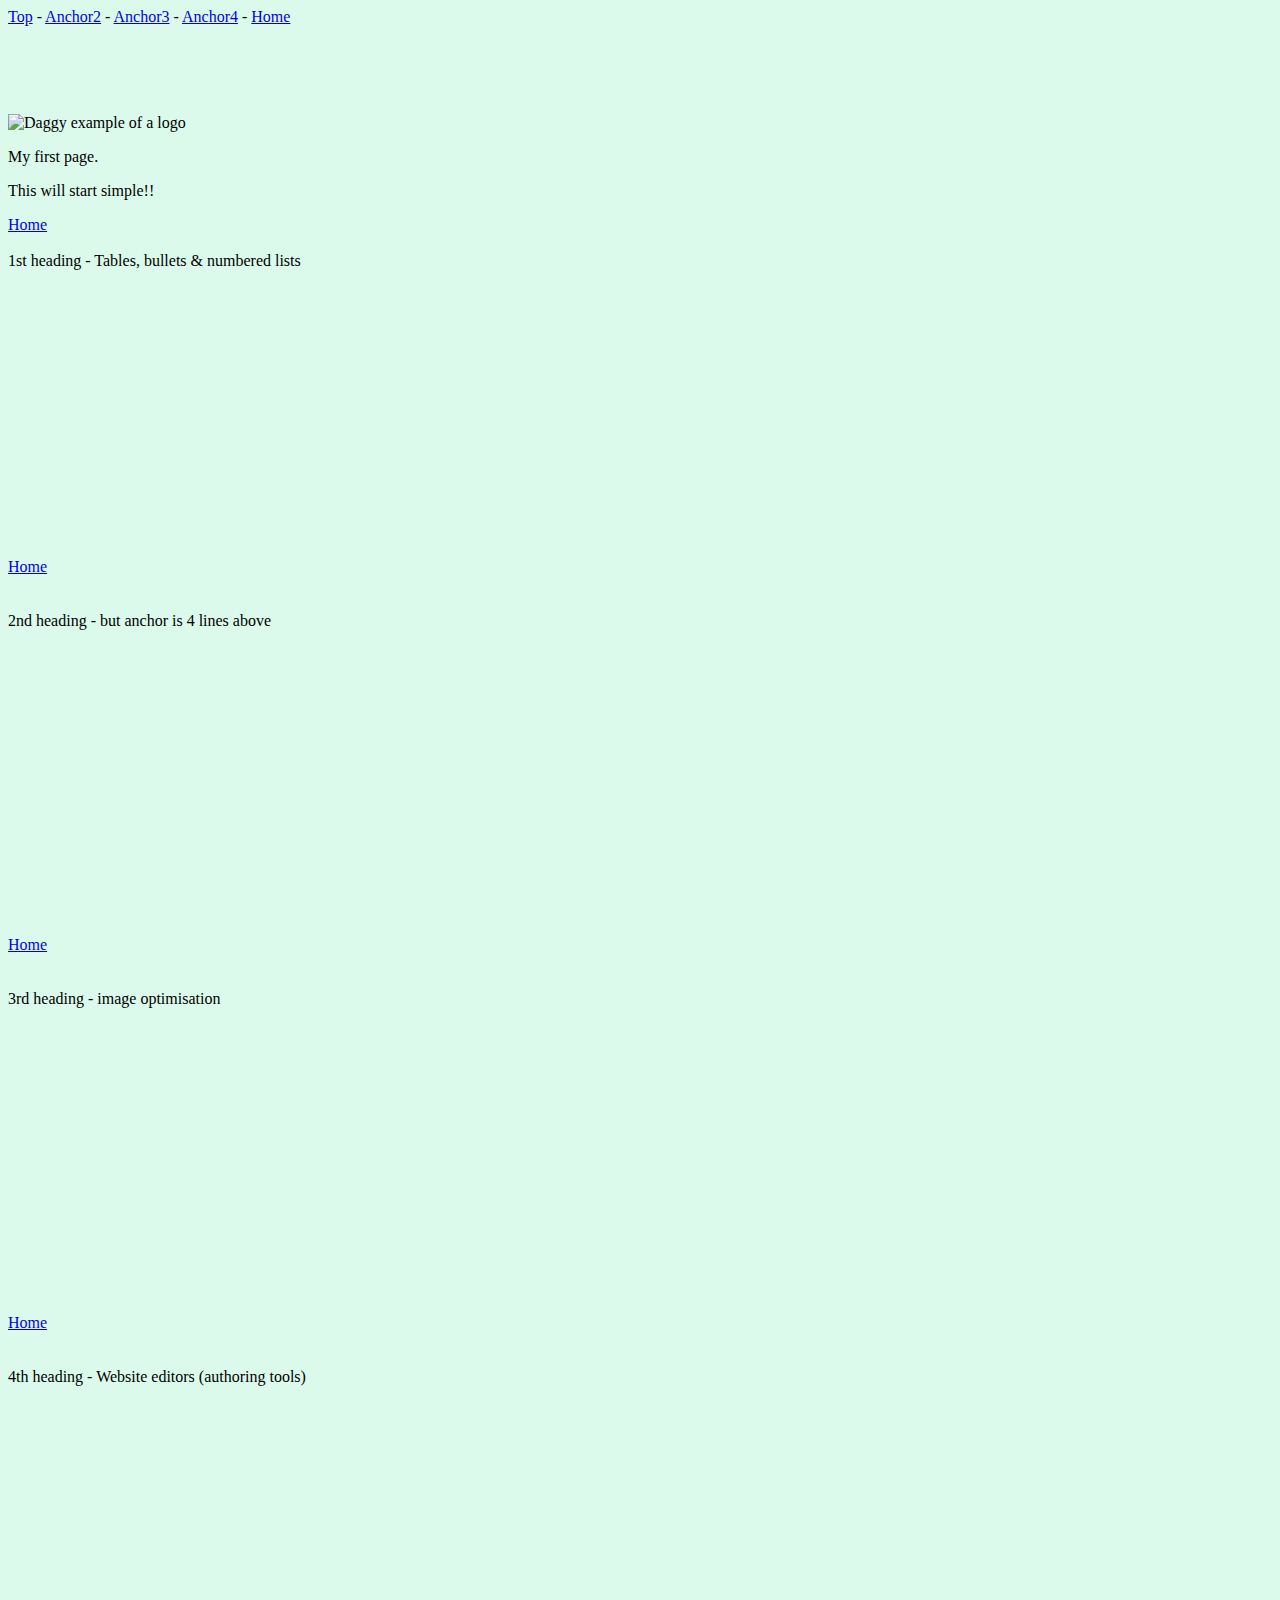
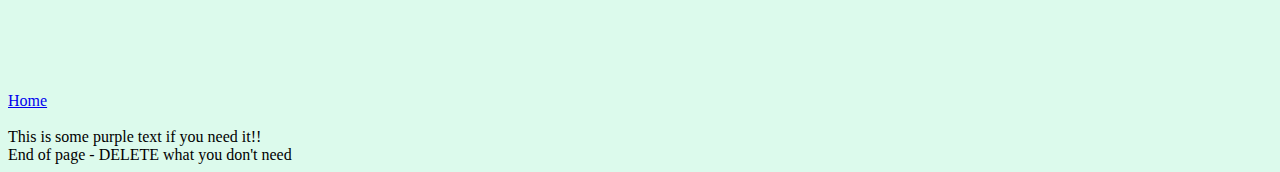
==== folio-v01.html @ ae7833ef "test" ====
<!DOCTYPE html>
<!--Fixed header code copied from: https://www.w3schools.com/howto/howto_js_sticky_header.asp
    but JavaScript seemed problematic, so was abandoned.
    If the user zooms, the header fixing is gone! -->
<!-- 26/6/21 Nev "fixed" header is very temperamental on Android mobile - Chrome v91.0.4472.101
    it was broken by this 40 character email with the normal font:
    Xxxxx.Xxxxxxxxxxxxx@education.nsw.gov.au
    Also broken by long web links - avoided with a short "display text" or small font.
    Max recommended image size is 940 pixels. 950 does not break the fixed header, but is almost off the screen.
    If fixed header is broken - delete sections 1 by 1 to find the problem -->
<html>
<head>
    <meta charset="utf-8">
    <title>Blackwattle Web template</title>
    <link rel="icon" href="images/SSC_SmallLogo.png">
    <link rel="stylesheet" href="main.css">
    <style type="text/css">
        body {
            background-color: rgb(220,250,236); /*light green   */
        }
    </style>
</head>
<body>
    <div class="h2-BlueBG" id="A01"></div>
    <div class="header" id="myHeader">
        <a href="#A01">Top</a> - <a href="#A02">Anchor2</a> - <a href="#A03">Anchor3</a> - <a href="#A04">Anchor4</a> - 
            <a href="index.html">Home</a>
    </div>
    <br>
    <br>
    <br>
    <br>
    <p class="h1-18ptBold">
        <img src="images/YourLogo-JPG.jpg" alt="Daggy example of a logo" title="Daggy logo" /><br>
    </p>
    <p class="h1-18ptBold">
      My first page.
  </p>
    <p class="h1-18ptBold">
        This will start simple!!<br>
    </p>
    <div class="content">
        <a href="index.html">Home</a>
        <br>
        <br>
        <div class="h2-BlueBG">
            1st heading - Tables, bullets &amp; numbered lists
        </div>
        <br>
        <br>
        <br>
        <br>
        <br>
        <br>
        <br>
        <br>
        <br>
        <br>
        <br>
        <br>
        <br>
        <br>
        <br>
        <br>
        <div class="h1-18ptBold" id="A02"></div>
        <a href="index.html">Home</a>
        <br>
        <br>
        <br>
        <div class="h2-BlueBG">
            2nd heading - but anchor is 4 lines above 
        </div>
        <br>
        <br>
        <br>
        <br>
        <br>
        <br>
        <br>
        <br>
        <br>
        <br>
        <br>
        <br>
        <br>
        <br>
        <br>
        <br>
        <br>
        <div class="h1-18ptBold" id="A03"></div>
        <a href="index.html">Home</a>
        <br>
        <br>
        <br>
        <div class="h2-BlueBG">
            3rd heading - image optimisation
        </div>
        <br>
        <br>
        <br>
        <br>
        <br>
        <br>
        <br>
        <br>
        <br>
        <br>
        <br>
        <br>
        <br>
        <br>
        <br>
        <br>
        <br>
        <div class="h1-18ptBold" id="A04"></div>
        <a href="index.html">Home</a>
        <br>
        <br>
        <br>
        <div class="h2-BlueBG">
            4th heading -
            Website editors (authoring tools)
        </div>
        <br>
        <br>
        <br>
        <br>
        <br>
        <br>
        <br>
        <br>
        <br>
        <br>
        <br>
        <br>
        <br>
        <br>
        <br>
        <br>
        <br>
        <a href="index.html">Home</a>
        <br>
        <br>
        <div class="body-purple">
            This is some purple text if you need it!!
            <br>
        </div>
        <div class="h2-BlueBG">
            End of page
            - DELETE what you don&#39;t need
        </div>
    </div>
</body>
</html>
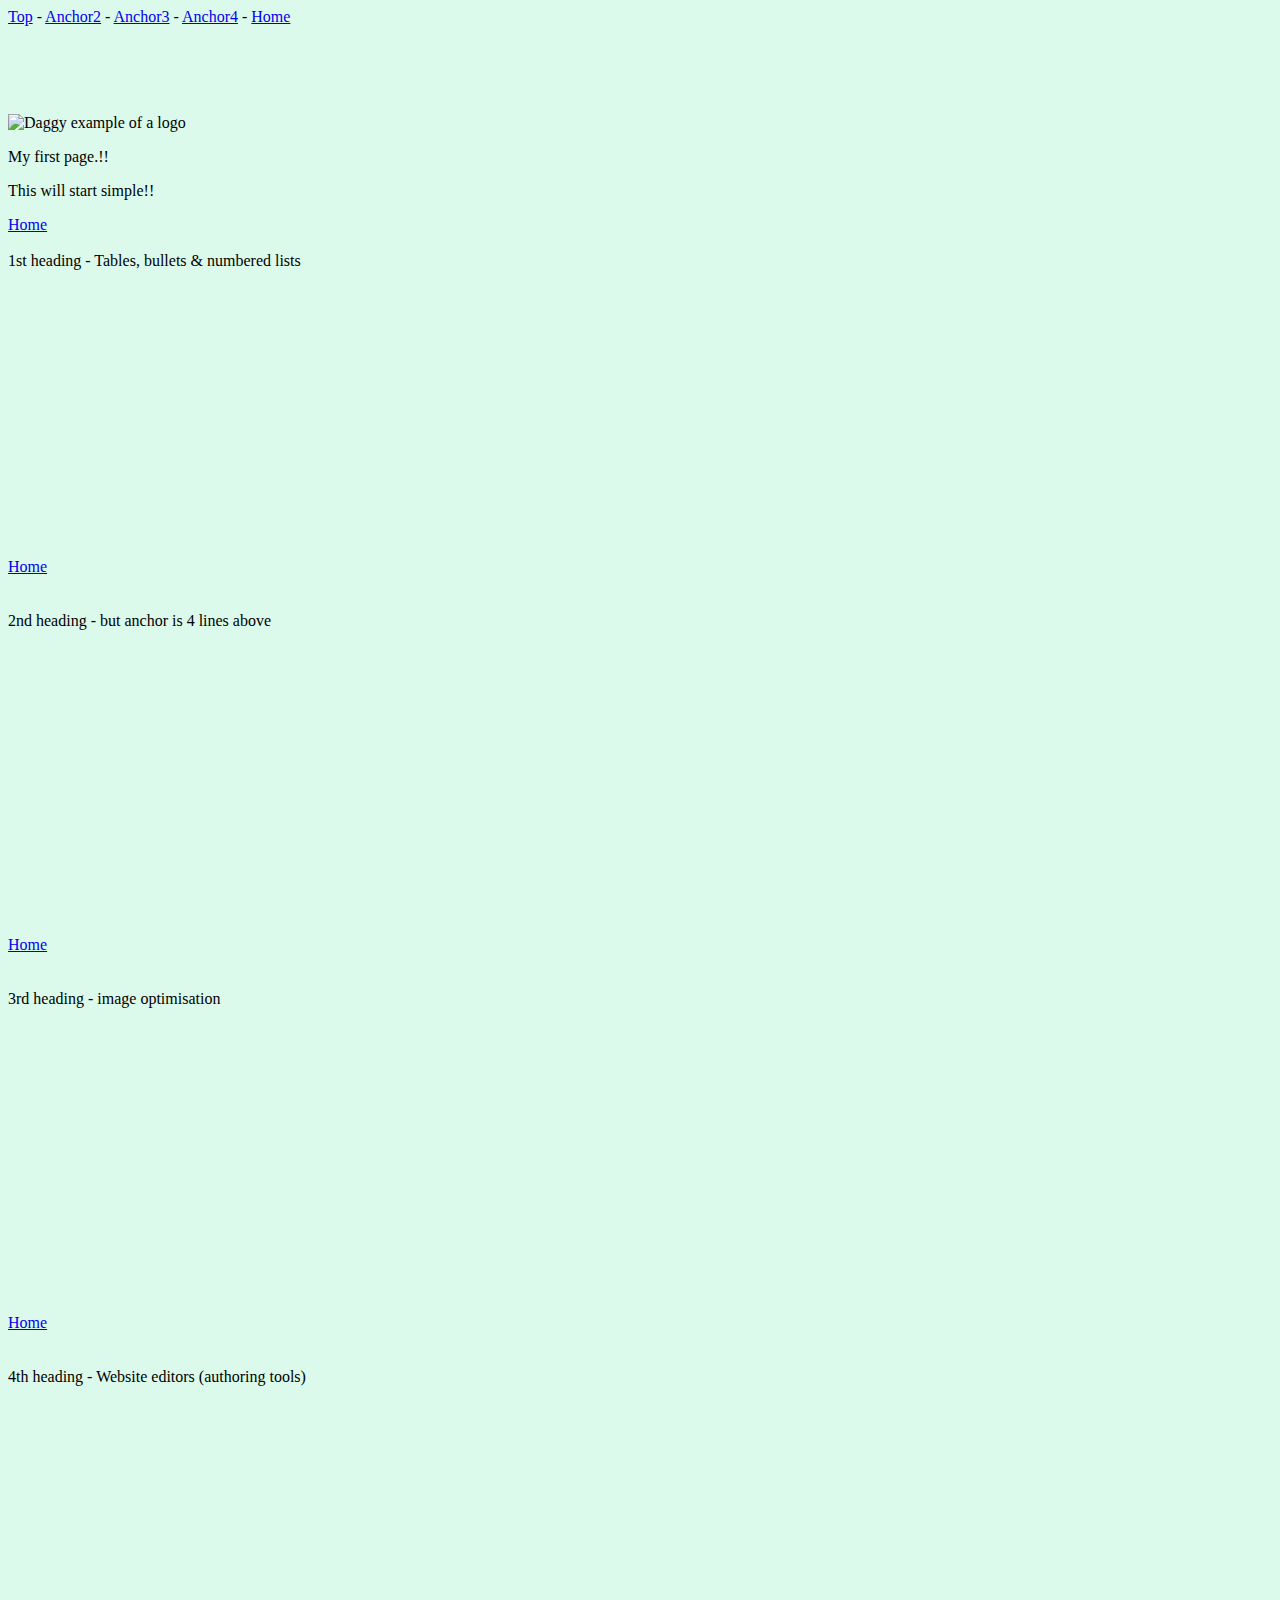
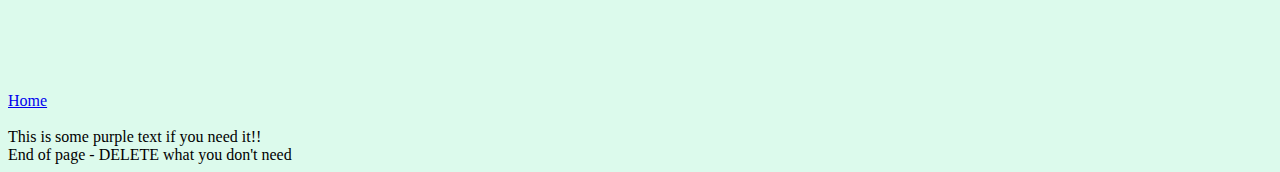
==== commit 7bf72f00: "tests" ====
--- a/folio-v01.html
+++ b/folio-v01.html
@@ -34,7 +34,7 @@
         <img src="images/YourLogo-JPG.jpg" alt="Daggy example of a logo" title="Daggy logo" /><br>
     </p>
     <p class="h1-18ptBold">
-      My first page.
+      My first page.!!
   </p>
     <p class="h1-18ptBold">
         This will start simple!!<br>
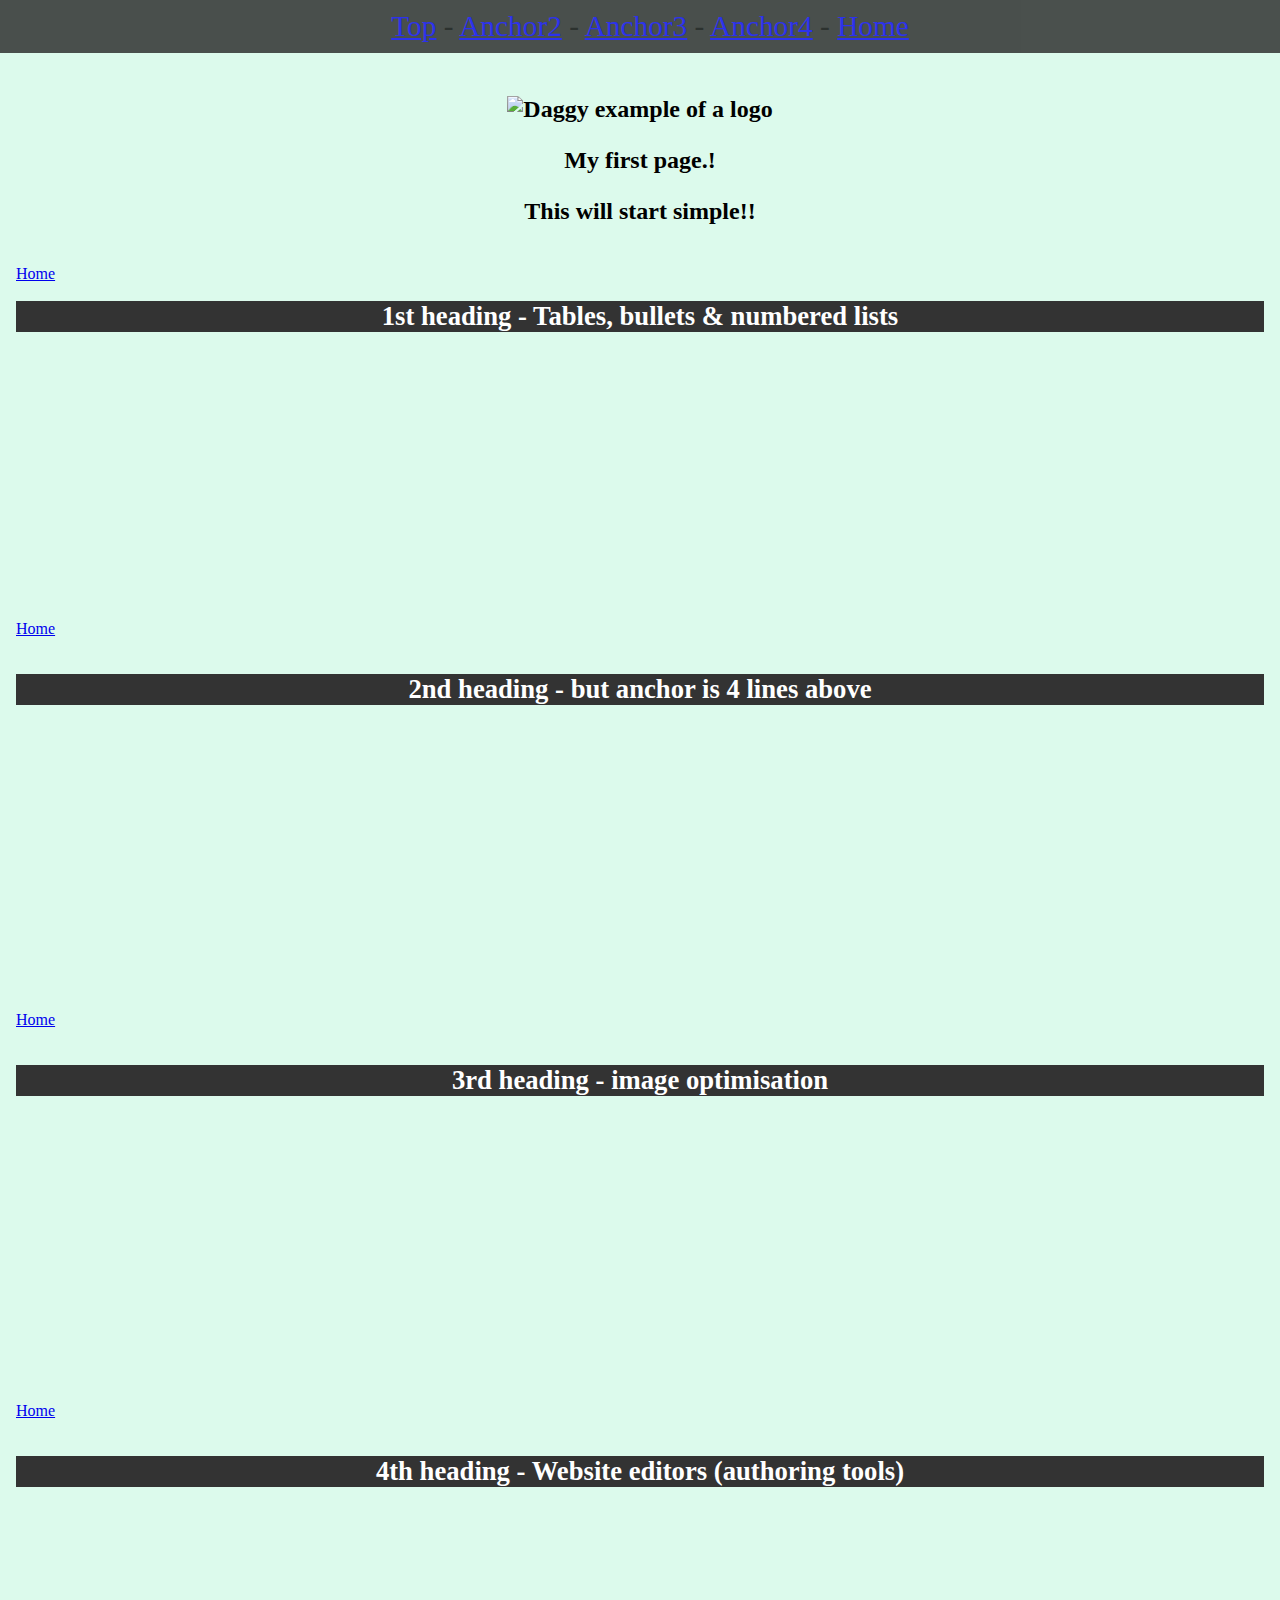
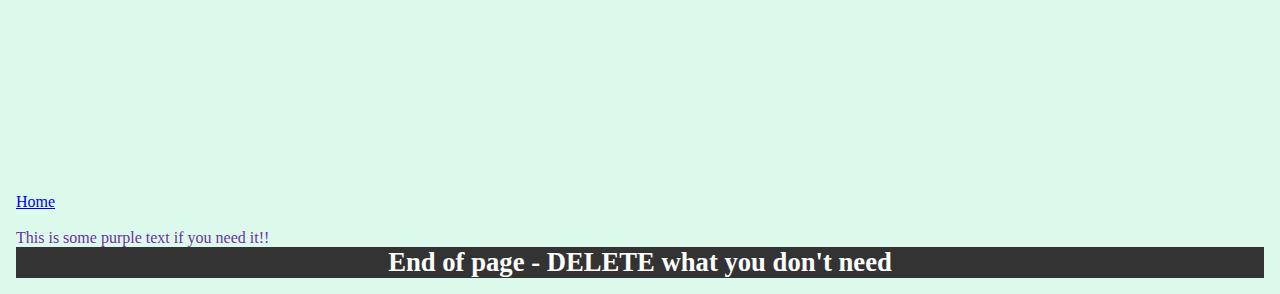
==== commit 5e038a4c: "Basic Version" ====
--- a/folio-v01.html
+++ b/folio-v01.html
@@ -34,7 +34,7 @@
         <img src="images/YourLogo-JPG.jpg" alt="Daggy example of a logo" title="Daggy logo" /><br>
     </p>
     <p class="h1-18ptBold">
-      My first page.!!
+      My first page.!
   </p>
     <p class="h1-18ptBold">
         This will start simple!!<br>
--- a/main.css
+++ b/main.css
@@ -0,0 +1,99 @@
+﻿/*Fixed header code copied from: https://www.w3schools.com/howto/howto_js_sticky_header.asp
+    but JavaScript seemed problematic, so was abandoned
+    26/6/21 Nev "fixed" header is very temperamental on Android mobile - Chrome v91.0.4472.101
+    it was broken by this 40 character email with the normal font:
+    Xxxxx.Xxxxxxxxxxxxx@education.nsw.gov.au
+    Also broken by long web links - avoided with a short "display text" or small font.
+    If fixed header is broken - delete sections 1 by 1 to find the problem
+*/
+body {
+    margin: 0;
+/*    font-family: Calibri, sans-serif;*/
+}
+table {
+    border-collapse: collapse;
+    width: 100%;
+    border: 1px solid #000;
+}
+
+th, td {
+/*    text-align: center;*/
+    padding: 16px;
+    font-size: 18pt;
+    border: 1px solid #000;
+}
+
+.header {
+    position: fixed;
+    text-align: center;
+    font-size: 22pt;
+    width: 100%;
+    padding: 10px 10px;
+    background: #252525;
+    opacity: 80%;
+    /*    color: #f1f1f1;*/
+}
+
+.content {
+    padding: 16px;
+}
+
+.text-lightblue {
+    color: #78a1cb;
+}
+/*  Lightblue is for links that havent been clicked on */
+.text-grey {
+    color: #a0a0a0;
+}
+
+.text-red {
+    color: rgb(146, 0, 0);
+}
+/* Red is for useful or imporant information such as directing you to the repository */
+
+.h1-18ptBold {
+    text-align: center;
+    font-size: 18pt;
+/*    font-family: Calibri, sans-serif;*/
+/*    margin: 0cm;*/
+    font-weight: bold;
+}
+
+.h2-BlueBG {
+    font-size: 20pt;
+    text-align: center;
+    color: white;
+    background-color: rgb(51, 51, 51);
+    font-weight: bold;
+/*    font-family: Calibri;*/
+}
+
+.body-calibri {
+    font-family: Calibri;
+}
+
+.body-purple {
+/*    font-family: Calibri;*/
+    color: #7030A0;
+}
+
+.body-acknowledgement {
+/*    font-family: Calibri;*/
+    font-style: italic;
+    font-size: 9.0pt;
+    color: #595959;
+}
+.body-smallFont {
+        font-family: 'Arial Narrow';
+/*    font-style: italic;*/
+    font-size: 7.0pt;
+/*    color: #595959;*/
+}
+
+.center {
+    display: block;
+    margin-left: auto;
+    margin-right: auto;
+    width: 50%;
+  }
+
